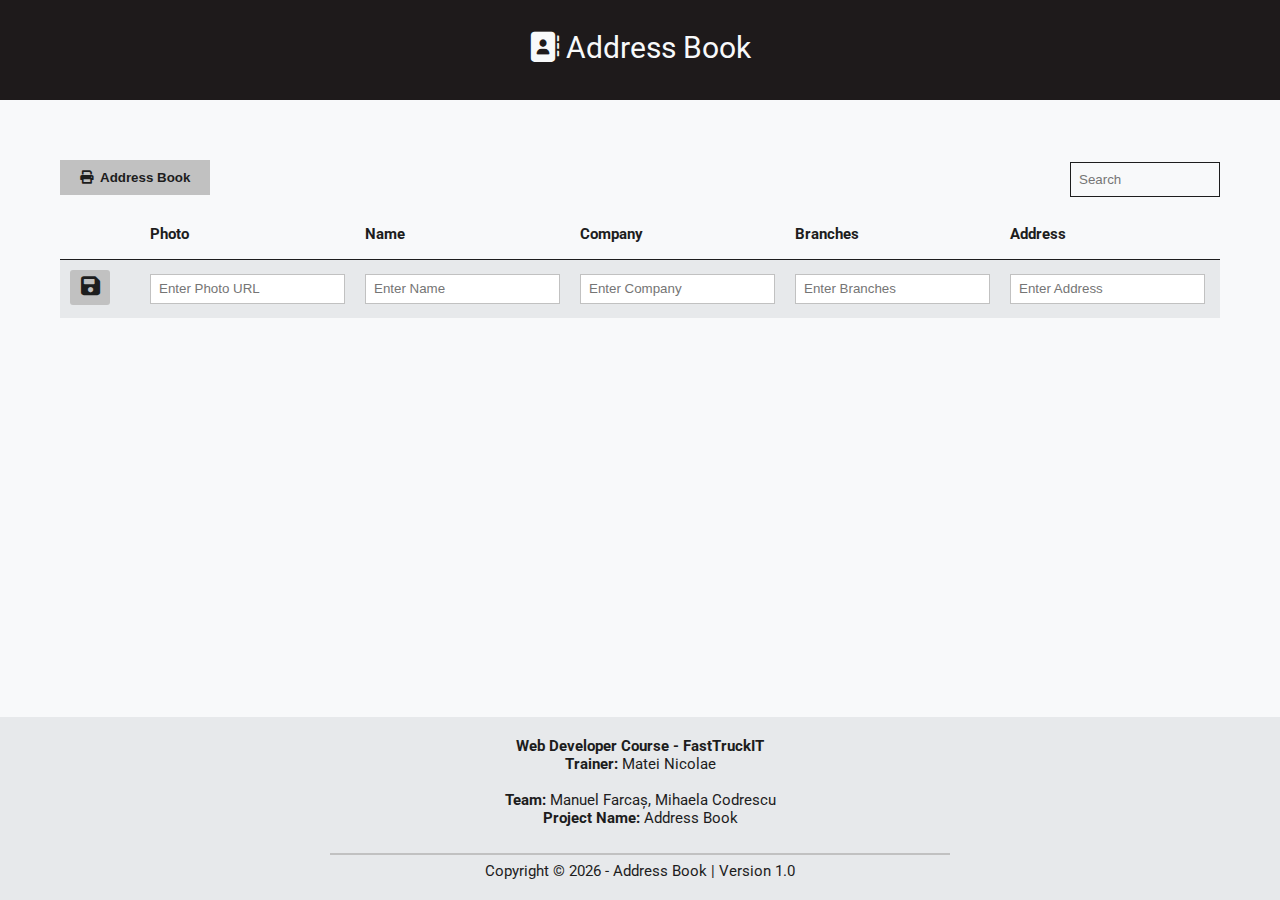
==== index.html @ daa769ca "search bar - solved" ====
<!DOCTYPE html>
<html lang="en">
  <head>
    <meta charset="UTF-8" />
    <meta http-equiv="X-UA-Compatible" content="IE=edge" />
    <meta name="viewport" content="width=device-width, initial-scale=1.0" />
    <title>Address Book</title>
    <link rel="icon" href="images/logo-favicon.png" type="image/x-icon" />
    <link
      href="https://fonts.googleapis.com/css2?family=Roboto:ital,wght@0,300;0,400;1,300&display=swap"
      rel="stylesheet"
    />
    <link
      rel="stylesheet"
      href="https://cdnjs.cloudflare.com/ajax/libs/font-awesome/6.0.0/css/all.min.css"
      integrity="sha512-9usAa10IRO0HhonpyAIVpjrylPvoDwiPUiKdWk5t3PyolY1cOd4DSE0Ga+ri4AuTroPR5aQvXU9xC6qOPnzFeg=="
      crossorigin="anonymous"
      referrerpolicy="no-referrer"
    />
    <link rel="stylesheet" href="css/style.css" />
  </head>

  <body>
    <header>
      <div class="header">
        <div class="text-white">
          <span
            ><i class="fa-solid fa-address-book fa-1x"></i> Address Book</span
          >
        </div>
      </div>
    </header>

    <section class="main">
      <div class="menu">
        <div class="menu-left">
          <button
            class="btn-print hide-print"
            onclick="display()"
            title="Print"
          >
            <i class="fa-solid fa-print"></i>
            <strong> &nbsp;Address Book</strong>
          </button>
        </div>
        <div class="menu-right hide-print">
          <input
            type="search"
            name="search"
            id="search"
            placeholder="Search"
            class="search hide-print"
          />
        </div>
      </div>

      <div style="overflow-x: auto">
        <form action="" method="post" id="editForm">
          <table>
            <thead>
              <tr>
                <th class="hide-print"></th>
                <th class="hide-print"></th>
                <th class="hide-print">Photo</th>
                <th>Name</th>
                <th class="hide-print">Company</th>
                <th>Branches</th>
                <th>Address</th>
                <th>Department</th>
                <th class="hide-print">Compartment</th>
                <th>Position</th>
                <th>Floor Number</th>
                <th>Phone Number</th>
                <th>E-mail</th>
                <th class="hide-print">Birthday</th>
                <th class="hide-print">IBAN</th>
              </tr>
              <tr class="hide-print">
                <td>
                  <button class="btn-add hide-print" type="submit" title="Save">
                    <i class="fa-solid fa-floppy-disk"></i>
                  </button>
                </td>
                <td class="hide-print"></td>
                <td>
                  <input
                    type="text"
                    id="photo"
                    name="photo"
                    placeholder="Enter Photo URL"
                    required
                  />
                </td>
                <td>
                  <input
                    type="text"
                    id="name"
                    name="name"
                    placeholder="Enter Name"
                    required
                  />
                </td>
                <td>
                  <input
                    type="text"
                    id="company"
                    name="company"
                    placeholder="Enter Company"
                    required
                  />
                </td>
                <td>
                  <input
                    type="text"
                    id="branches"
                    name="branches"
                    placeholder="Enter Branches"
                    required
                  />
                </td>
                <td>
                  <input
                    type="text"
                    id="address"
                    name="address"
                    placeholder="Enter Address"
                    required
                  />
                </td>
                <td>
                  <input
                    type="text"
                    id="department"
                    name="department"
                    placeholder="Enter Department"
                    required
                  />
                </td>
                <td>
                  <input
                    type="text"
                    id="compartment"
                    name="compartment"
                    placeholder="Enter Compartment"
                  />
                </td>
                <td>
                  <input
                    type="text"
                    id="position"
                    name="position"
                    placeholder="Enter Position"
                    required
                  />
                </td>
                <td>
                  <input
                    type="text"
                    id="floorNumber"
                    name="floorNumber"
                    placeholder="Enter Floor Number"
                    required
                  />
                </td>
                <td>
                  <input
                    type="tel"
                    id="phoneNumber"
                    name="phoneNumber"
                    placeholder="Enter Phone Number"
                    required
                  />
                </td>
                <td>
                  <input
                    type="email"
                    name="email"
                    placeholder="Enter E-mail"
                    required
                  />
                </td>
                <td>
                  <input
                    type="date"
                    id="birthday"
                    name="birthday"
                    placeholder="Enter Birthday"
                  />
                </td>
                <td>
                  <input
                    type="text"
                    id="iban"
                    name="iban"
                    placeholder="Enter IBAN"
                  />
                </td>
              </tr>
            </thead>
            <tbody></tbody>
          </table>
        </form>
      </div>
    </section>

    <footer>
      <div class="footer">
        <strong>Web Developer Course - FastTruckIT</strong> <br />
        <strong>Trainer:</strong> Matei Nicolae<br /><br />
        <strong>Team:</strong> Manuel Farcaș, Mihaela Codrescu <br />
        <strong>Project Name:</strong> Address Book <br /><br />
        <hr class="hr-footer" />
        Copyright &copy;
        <script>
          document.write(new Date().getFullYear());
        </script>
        - Address Book | Version 1.0
      </div>
    </footer>

    <script src="js/index.js"></script>
    <!--  <script src="js/script.js"></script> -->
    <script src="js/script-print.js"></script>
  </body>
</html>
---- css/style.css ----
/* 
https://www.w3schools.com/
https://css-tricks.com/snippets/css/a-guide-to-flexbox/
*/

* {
  box-sizing: border-box;
}

html,
body {
  height: 100%;
}

body {
  display: flex;
  flex-direction: column;
  margin: 0;
  background-color: #f8f9fa;
  font-family: Roboto;
  font-size: 15px;
  color: #1d1d1d;
}

select {
  background-color: #ffffff;
  color: #1d1d1d;
  padding: 8px;
  border: 1px solid #1d1d1d;
  border-radius: 0px 5px 0px 5px;
}

.header {
  display: flex;
  flex-direction: row;
  background-color: #1e1a1b;
  height: 100px;
  padding: 30px 20px 30px 20px;
}

.text-white {
  flex: 1;
  color: #f8f9fa;
  text-align: center;
  font-size: 30px;
}

.main {
  flex: 1 0 auto;
  padding: 60px 60px 60px 60px;
}

.footer,
.push {
  background-color: #e7e9eb;
  height: 100%;
  padding: 20px;
  text-align: center;
}

.hr-footer {
  width: 50%;
  border: 1px solid #c1c1c1;
  text-align: center;
}

.menu {
  display: flex;
  flex-wrap: wrap;
  text-align: center;
  padding-bottom: 10px;
}

.menu-left {
  flex: 50%;
  text-align: left;
}

.menu-right {
  flex: 50%;
  text-align: right;
}

table {
  border-collapse: collapse;
  border-spacing: 0;
  width: 100%;
  margin-left: auto;
  margin-right: auto;
}

th,
td {
  padding: 10px;
  text-align: left;
}

tr {
  height: 50px;
}

tr:nth-child(even) {
  background-color: #e7e9eb;
}
th {
  border-bottom: 1px solid #1d1d1d;
  text-align: left;
}
tr:hover {
  background-color: #dadada;
}

.images {
  vertical-align: middle;
  width: 80px;
  height: 80px;
  border-radius: 50%;
  text-align: center;
}

input {
  margin-top: 2px;
  margin-bottom: 2px;
  height: 30px;
  padding: 8px;
  border: 1px solid #c1c1c1;
  outline: none;
}

a {
  text-decoration: none;
  display: inline-block;
  padding: 5px;
}

a:hover {
  background-color: #ddd;
  color: #1d1d1d;
}

.btn-add {
  background-color: #c1c1c1;
  color: #1d1d1d;
  border: none;
  margin-bottom: 3px;
  width: 40px;
  height: 35px;
  border-radius: 3px;
  text-align: center;
  font-size: 22px;
}

.btn-update {
  background-color: #c1c1c1;
  color: #1d1d1d;
  border: none;
  margin-bottom: 3px;
  width: 40px;
  height: 30px;
  border-radius: 3px;
  text-align: center;
}

.btn-delete {
  background-color: #c1c1c1;
  color: #1d1d1d;
  border: none;
  width: 40px;
  height: 30px;
  border-radius: 3px;
  text-align: center;
}

.btn-busines-card {
  background-color: #c1c1c1;
  color: #1d1d1d;
  border: none;
  cursor: pointer;
  width: 130px;
  height: 40px;
  border-radius: 0px 5px 0px 5px;
}

/*.form-container .btn:hover,*/
.btn-add:hover {
  background-color: #1e1a1b;
  color: #ffffff;
  opacity: 0.8;
}

.btn-update:hover {
  background-color: #1e1a1b;
  color: #ffffff;
  opacity: 0.8;
}

.btn-delete:hover {
  background-color: #ef4c2d;
  color: #ffffff;
}

.btn-print:hover {
  background-color: #1e1a1b;
  color: #ffffff;
  opacity: 0.8;
}

.btn-busines-card:hover {
  background-color: #1e1a1b;
  color: #ffffff;
  opacity: 0.8;
}

.btn-print {
  background-color: #c1c1c1;
  color: #1d1d1d;
  border: none;
  cursor: pointer;
  width: 150px;
  height: 35px;
}

.search {
  background-color: #f8f9fa;
  color: #212529;
  border: 1px solid #1d1d1d;
  cursor: pointer;
  width: 150px;
  height: 35px;
}

@media (max-width: 900px) {
  .meniu-right,
  .meniu-left {
    flex: 100%;
    margin: 5px 0px 5px 0px;
    text-align: center;
  }
  .btn-add {
    margin: 5px 0px 5px 0px;
  }

  .form-right,
  .form-left {
    flex: 100%;
    margin: 0px;
    text-align: center;
  }
}

@media print {
  .hide-print {
    display: none;
  }
  .footer {
    display: none;
  }
  @page {
    marks: crop cross;
    size: landscape;
  }
}
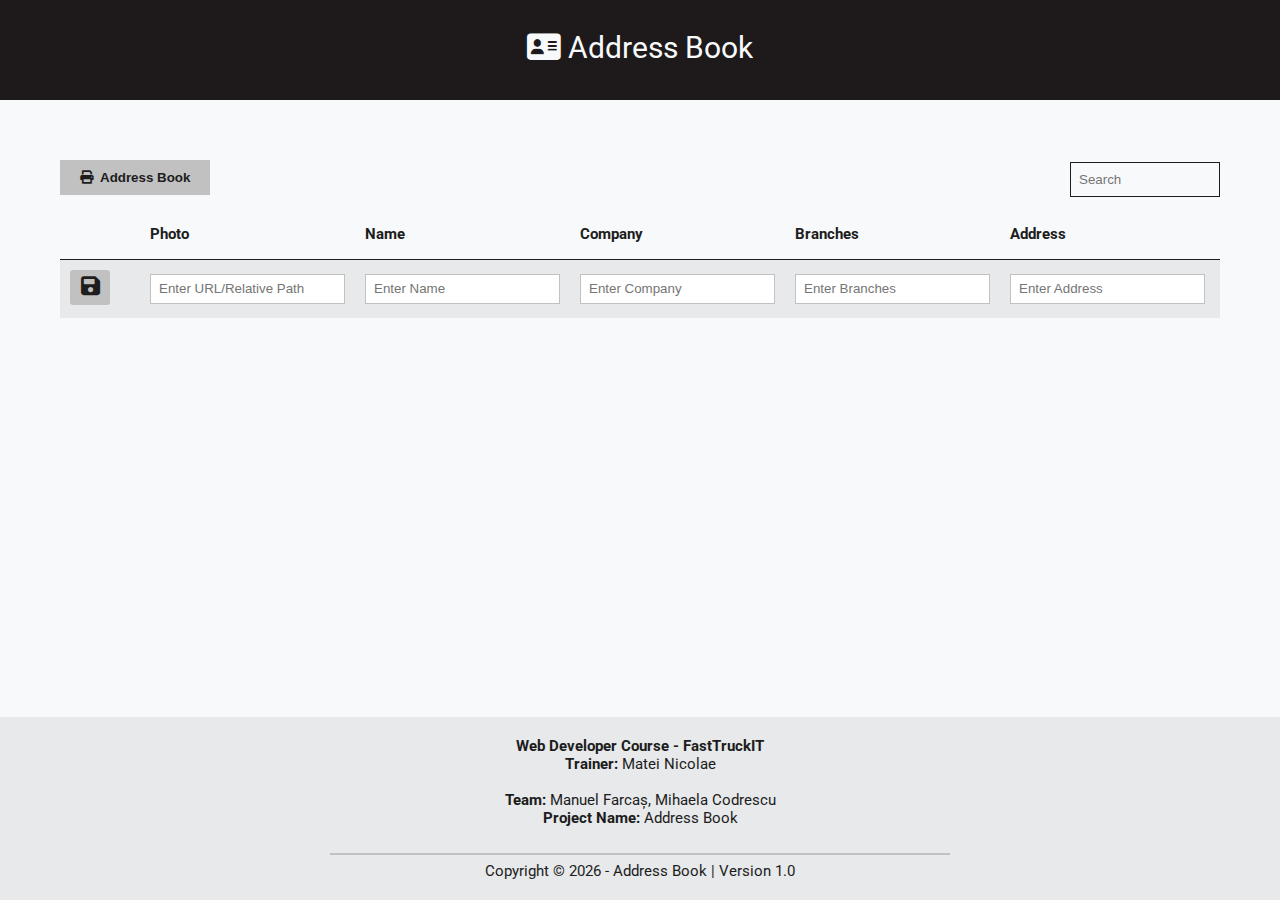
==== commit 0233eb9b: "add address-card-solid.svg" ====
--- a/index.html
+++ b/index.html
@@ -24,9 +24,7 @@
     <header>
       <div class="header">
         <div class="text-white">
-          <span
-            ><i class="fa-solid fa-address-book fa-1x"></i> Address Book</span
-          >
+          <span><i class="fa-solid fa-address-card"></i> Address Book</span>
         </div>
       </div>
     </header>
@@ -87,7 +85,7 @@
                     type="text"
                     id="photo"
                     name="photo"
-                    placeholder="Enter Photo URL"
+                    placeholder="Enter URL/Relative Path"
                     required
                   />
                 </td>
--- a/css/style.css
+++ b/css/style.css
@@ -230,8 +230,8 @@
 }
 
 @media (max-width: 900px) {
-  .meniu-right,
-  .meniu-left {
+  .menu-right,
+  .menu-left {
     flex: 100%;
     margin: 5px 0px 5px 0px;
     text-align: center;
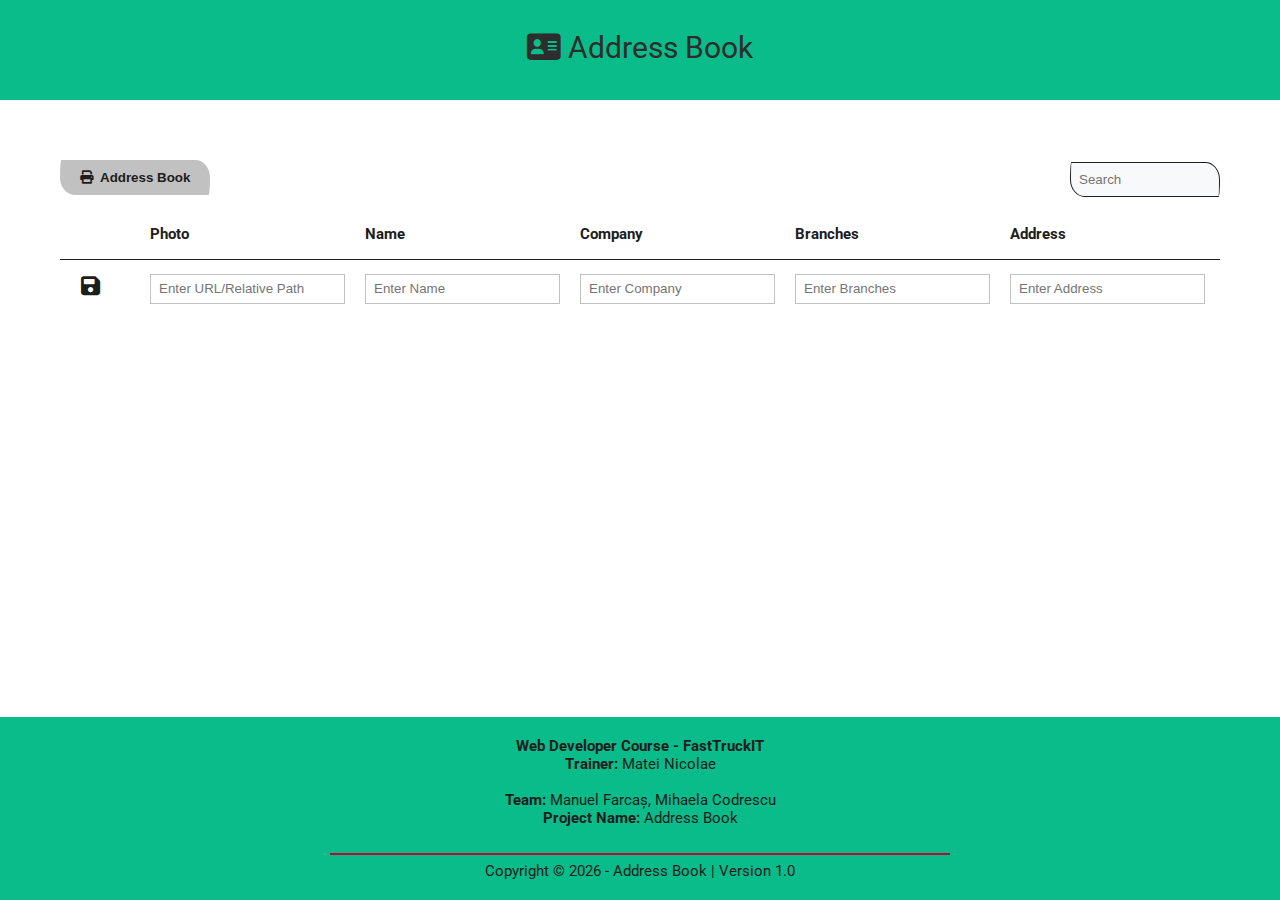
==== commit c6cd370e: "Update" ====
--- a/index.html
+++ b/index.html
@@ -217,7 +217,6 @@
     </footer>
 
     <script src="js/index.js"></script>
-    <!--  <script src="js/script.js"></script> -->
     <script src="js/script-print.js"></script>
   </body>
 </html>
--- a/css/style.css
+++ b/css/style.css
@@ -16,7 +16,7 @@
   display: flex;
   flex-direction: column;
   margin: 0;
-  background-color: #f8f9fa;
+  background-color: #FFFFFF;
   font-family: Roboto;
   font-size: 15px;
   color: #1d1d1d;
@@ -33,26 +33,28 @@
 .header {
   display: flex;
   flex-direction: row;
-  background-color: #1e1a1b;
+  position: fixed;
+  background-color: #09BC8A;
+  width: 100%;
   height: 100px;
   padding: 30px 20px 30px 20px;
 }
 
 .text-white {
   flex: 1;
-  color: #f8f9fa;
+  color: #2D2D2D;
   text-align: center;
   font-size: 30px;
 }
 
 .main {
   flex: 1 0 auto;
-  padding: 60px 60px 60px 60px;
+  padding: 160px 60px 60px 60px;
 }
 
 .footer,
 .push {
-  background-color: #e7e9eb;
+  background-color: #09BC8A;
   height: 100%;
   padding: 20px;
   text-align: center;
@@ -60,7 +62,7 @@
 
 .hr-footer {
   width: 50%;
-  border: 1px solid #c1c1c1;
+  border: 0.5px solid #bc093b;
   text-align: center;
 }
 
@@ -100,7 +102,7 @@
 }
 
 tr:nth-child(even) {
-  background-color: #e7e9eb;
+  background-color: #FFFFFF;
 }
 th {
   border-bottom: 1px solid #1d1d1d;
@@ -139,7 +141,7 @@
 }
 
 .btn-add {
-  background-color: #c1c1c1;
+  background-color: #FFFFFF;
   color: #1d1d1d;
   border: none;
   margin-bottom: 3px;
@@ -151,7 +153,7 @@
 }
 
 .btn-update {
-  background-color: #c1c1c1;
+  background-color: #FFFFFF;
   color: #1d1d1d;
   border: none;
   margin-bottom: 3px;
@@ -162,7 +164,7 @@
 }
 
 .btn-delete {
-  background-color: #c1c1c1;
+  background-color: #FFFFFF;
   color: #1d1d1d;
   border: none;
   width: 40px;
@@ -172,7 +174,7 @@
 }
 
 .btn-busines-card {
-  background-color: #c1c1c1;
+  background-color: #FFFFFF;
   color: #1d1d1d;
   border: none;
   cursor: pointer;
@@ -189,31 +191,32 @@
 }
 
 .btn-update:hover {
-  background-color: #1e1a1b;
+  background-color: #bc093b;
   color: #ffffff;
   opacity: 0.8;
 }
 
 .btn-delete:hover {
-  background-color: #ef4c2d;
+  background-color: #bc093b;
   color: #ffffff;
 }
 
 .btn-print:hover {
-  background-color: #1e1a1b;
+  background-color: #bc093b;
   color: #ffffff;
   opacity: 0.8;
 }
 
 .btn-busines-card:hover {
-  background-color: #1e1a1b;
-  color: #ffffff;
+  background-color: #FFFFFF;
+  color: #bc093b;
   opacity: 0.8;
 }
 
 .btn-print {
   background-color: #c1c1c1;
   color: #1d1d1d;
+  border-radius: 10px 100px / 120px;
   border: none;
   cursor: pointer;
   width: 150px;
@@ -223,6 +226,7 @@
 .search {
   background-color: #f8f9fa;
   color: #212529;
+  border-radius: 10px 100px / 120px;
   border: 1px solid #1d1d1d;
   cursor: pointer;
   width: 150px;
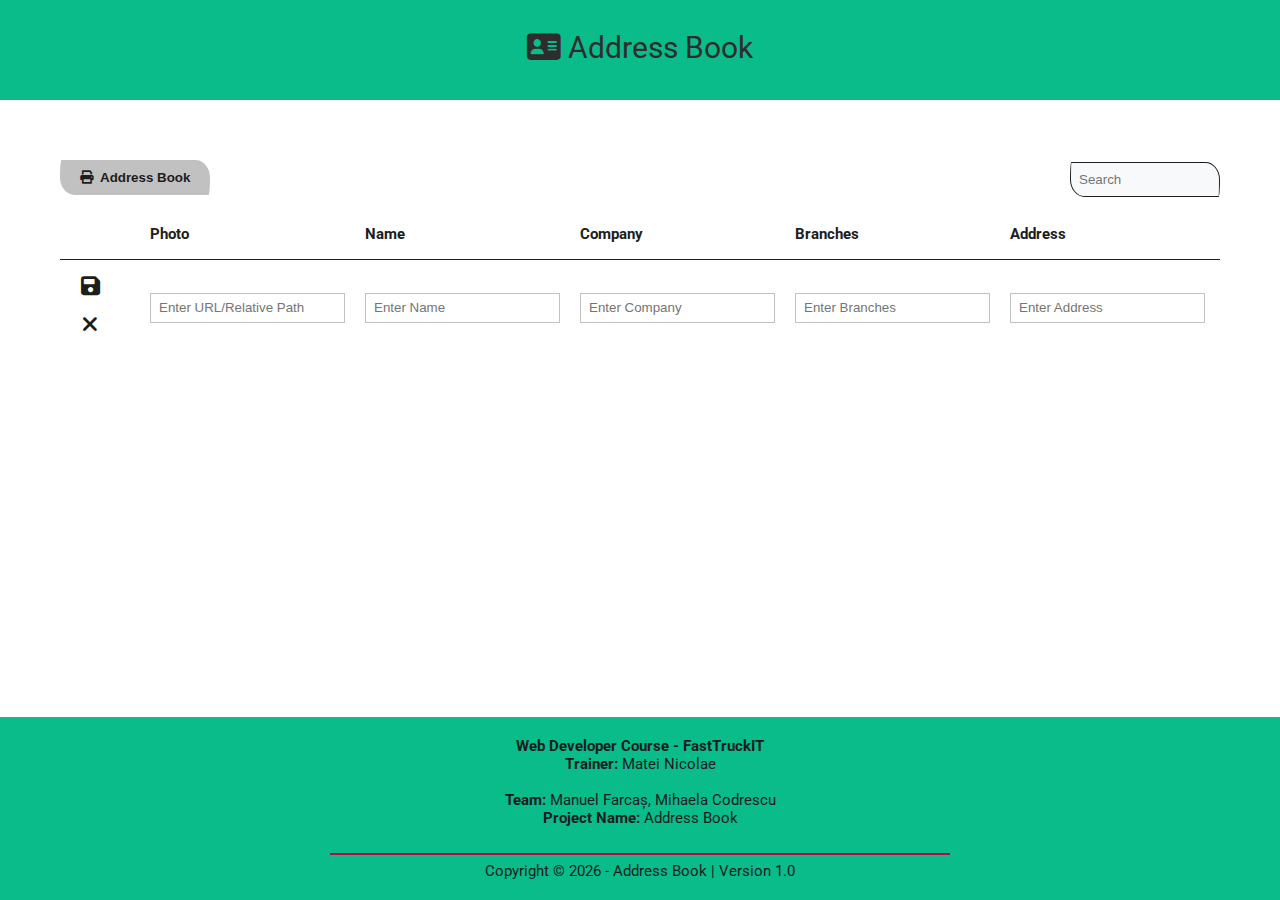
==== commit 0a0ea20d: "Update index.html" ====
--- a/index.html
+++ b/index.html
@@ -78,6 +78,10 @@
                   <button class="btn-add hide-print" type="submit" title="Save">
                     <i class="fa-solid fa-floppy-disk"></i>
                   </button>
+                  <button class="btn-add hide-print" type="reset">
+                    <i class="fa-solid fa-xmark"></i>
+                  </button>
+                </td>
                 </td>
                 <td class="hide-print"></td>
                 <td>
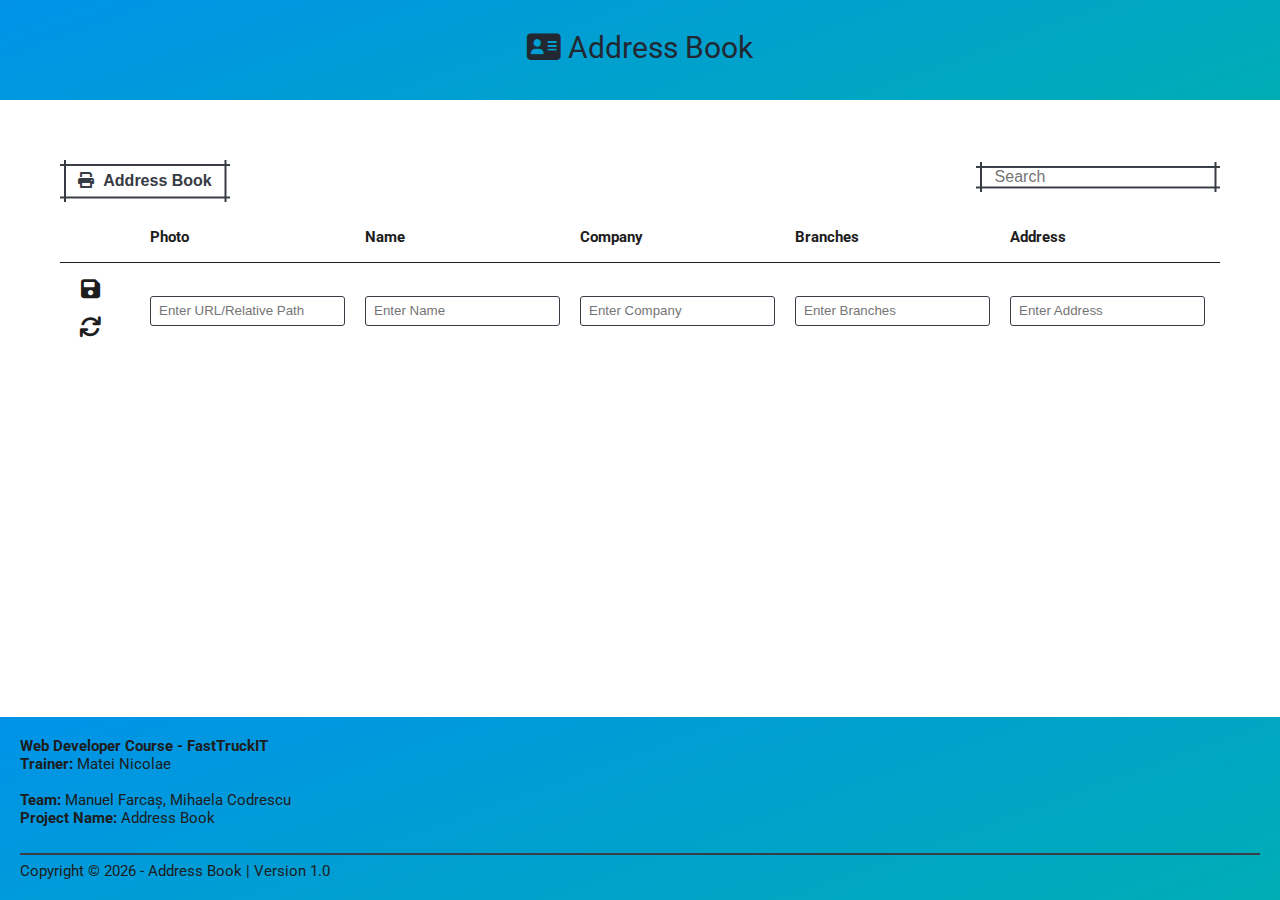
==== commit 77b49525: "Update buttons" ====
--- a/index.html
+++ b/index.html
@@ -79,7 +79,7 @@
                     <i class="fa-solid fa-floppy-disk"></i>
                   </button>
                   <button class="btn-add hide-print" type="reset">
-                    <i class="fa-solid fa-xmark"></i>
+                    <i class="fa-solid fa-arrows-rotate"></i>
                   </button>
                 </td>
                 </td>
--- a/css/style.css
+++ b/css/style.css
@@ -26,7 +26,7 @@
   background-color: #ffffff;
   color: #1d1d1d;
   padding: 8px;
-  border: 1px solid #1d1d1d;
+  border: 1px solid #222831;
   border-radius: 0px 5px 0px 5px;
 }
 
@@ -34,7 +34,8 @@
   display: flex;
   flex-direction: row;
   position: fixed;
-  background-color: #09BC8A;
+  background-color: #0093E9;
+  background-image: linear-gradient(160deg, #0093E9 0%, #00adb5 100%);  
   width: 100%;
   height: 100px;
   padding: 30px 20px 30px 20px;
@@ -42,7 +43,7 @@
 
 .text-white {
   flex: 1;
-  color: #2D2D2D;
+  color: #222831;
   text-align: center;
   font-size: 30px;
 }
@@ -54,16 +55,19 @@
 
 .footer,
 .push {
-  background-color: #09BC8A;
+  
+  background-color: #0093E9;
+  background-image: linear-gradient(160deg, #0093E9 0%, #00adb5 100%);
   height: 100%;
   padding: 20px;
-  text-align: center;
+  text-align: justify;
+  
 }
 
 .hr-footer {
-  width: 50%;
-  border: 0.5px solid #bc093b;
-  text-align: center;
+  width: 100%;
+  border: 0.5px solid #393E46;
+  text-align: right;
 }
 
 .menu {
@@ -125,7 +129,8 @@
   margin-bottom: 2px;
   height: 30px;
   padding: 8px;
-  border: 1px solid #c1c1c1;
+  border: 1px solid #393E46;
+  border-radius: 3px;
   outline: none;
 }
 
@@ -183,7 +188,6 @@
   border-radius: 0px 5px 0px 5px;
 }
 
-/*.form-container .btn:hover,*/
 .btn-add:hover {
   background-color: #1e1a1b;
   color: #ffffff;
@@ -191,46 +195,84 @@
 }
 
 .btn-update:hover {
-  background-color: #bc093b;
+  background-color: #0093E9;
   color: #ffffff;
   opacity: 0.8;
 }
 
 .btn-delete:hover {
-  background-color: #bc093b;
+  background-color: #0093E9;
   color: #ffffff;
 }
 
 .btn-print:hover {
-  background-color: #bc093b;
+  background-color: #0093E9;
   color: #ffffff;
   opacity: 0.8;
 }
 
 .btn-busines-card:hover {
   background-color: #FFFFFF;
-  color: #bc093b;
+  color: #0093E9;
   opacity: 0.8;
 }
 
 .btn-print {
-  background-color: #c1c1c1;
-  color: #1d1d1d;
-  border-radius: 10px 100px / 120px;
-  border: none;
-  cursor: pointer;
-  width: 150px;
-  height: 35px;
+  --b: 1.5px;   /* marime border */
+  --s: .25em; /* marime margini */
+  --color: #373B44;
+  
+  padding: calc(.5em + var(--s)) calc(.9em + var(--s));
+  color: var(--color);
+  --_p: var(--s);
+  background:
+    conic-gradient(from 90deg at var(--b) var(--b),#0000 90deg,var(--color) 0)
+    var(--_p) var(--_p)/calc(100% - var(--b) - 2*var(--_p)) calc(100% - var(--b) - 2*var(--_p));
+  transition: .3s linear, color 0s, background-color 0s;
+  outline: var(--b) solid #0000;
+  outline-offset: .6em;
+  font-size: 16px;
+
+  border: 0;
+
+  user-select: none;
+  -webkit-user-select: none;
+  touch-action: manipulation;
+}
+
+.btn-print:hover,
+.btn-print:focus-visible{
+  --_p: 0px;
+  outline-color: var(--color);
+  outline-offset: .05em;
+}
+
+.btn-print:active {
+  background: var(--color);
+  color: #fff;
 }
 
 .search {
-  background-color: #f8f9fa;
-  color: #212529;
-  border-radius: 10px 100px / 120px;
-  border: 1px solid #1d1d1d;
-  cursor: pointer;
-  width: 150px;
-  height: 35px;
+  --b: 1.5px;   /* marime border */
+  --s: .25em; /* marime margini */
+  --color: #373B44;
+  
+  padding: calc(.5em + var(--s)) calc(.9em + var(--s));
+  color: var(--color);
+  --_p: var(--s);
+  background:
+    conic-gradient(from 90deg at var(--b) var(--b),#0000 90deg,var(--color) 0)
+    var(--_p) var(--_p)/calc(100% - var(--b) - 2*var(--_p)) calc(100% - var(--b) - 2*var(--_p));
+  transition: .3s linear, color 0s, background-color 0s;
+  outline: var(--b) solid #0000;
+  outline-offset: .6em;
+  font-size: 16px;
+
+  border: 0;
+
+  user-select: none;
+  -webkit-user-select: none;
+  touch-action: manipulation;
 }
 
 @media (max-width: 900px) {
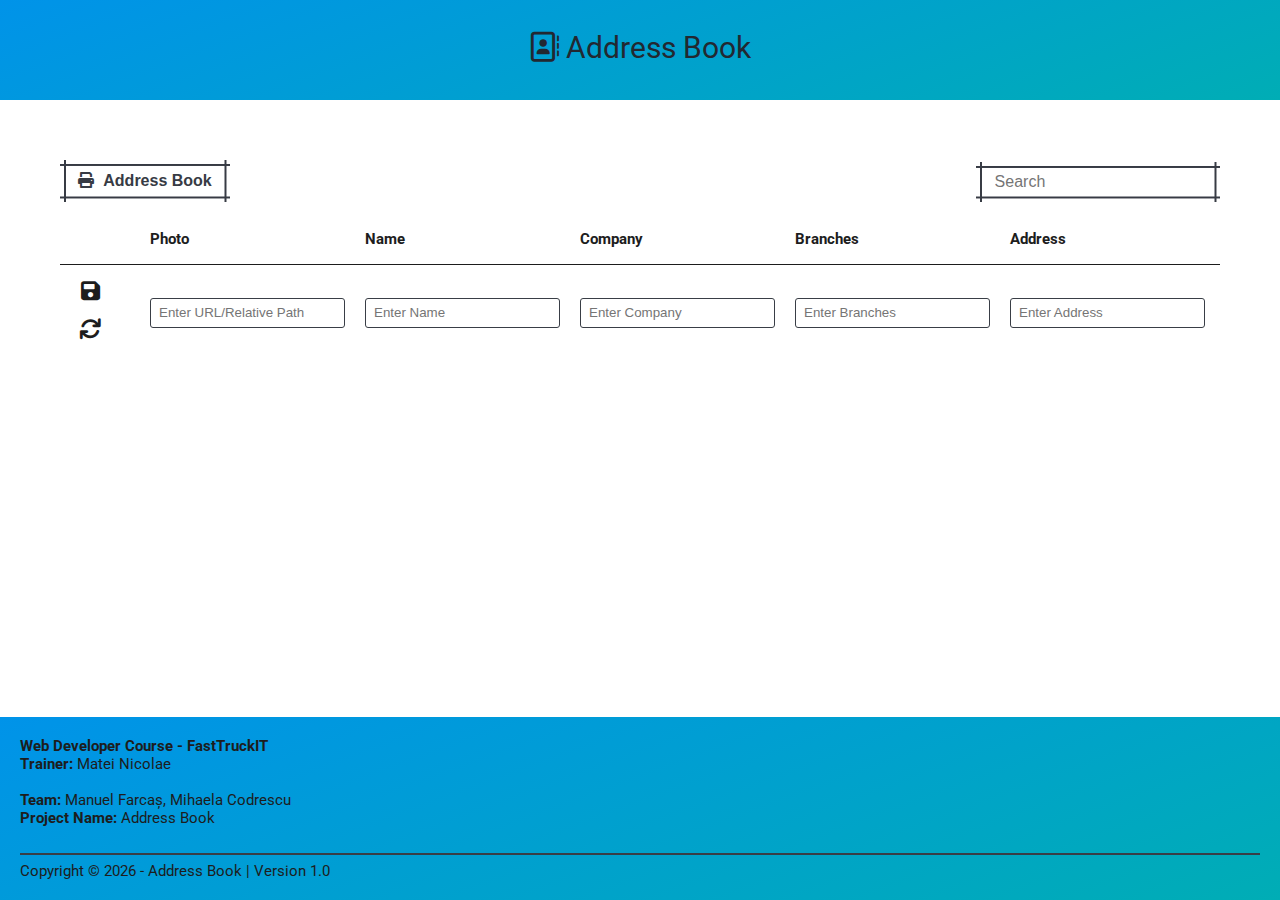
==== commit 6bc3534d: "update 17.11.2022" ====
--- a/index.html
+++ b/index.html
@@ -5,7 +5,11 @@
     <meta http-equiv="X-UA-Compatible" content="IE=edge" />
     <meta name="viewport" content="width=device-width, initial-scale=1.0" />
     <title>Address Book</title>
-    <link rel="icon" href="images/logo-favicon.png" type="image/x-icon" />
+    <link
+      rel="icon"
+      href="images/address-book-regular.svg"
+      type="image/x-icon"
+    />
     <link
       href="https://fonts.googleapis.com/css2?family=Roboto:ital,wght@0,300;0,400;1,300&display=swap"
       rel="stylesheet"
@@ -23,8 +27,8 @@
   <body>
     <header>
       <div class="header">
-        <div class="text-white">
-          <span><i class="fa-solid fa-address-card"></i> Address Book</span>
+        <div class="header-text">
+          <span><i class="fa-regular fa-address-book"></i> Address Book</span>
         </div>
       </div>
     </header>
@@ -82,7 +86,6 @@
                     <i class="fa-solid fa-arrows-rotate"></i>
                   </button>
                 </td>
-                </td>
                 <td class="hide-print"></td>
                 <td>
                   <input
--- a/css/style.css
+++ b/css/style.css
@@ -16,7 +16,7 @@
   display: flex;
   flex-direction: column;
   margin: 0;
-  background-color: #FFFFFF;
+  background-color: #ffffff;
   font-family: Roboto;
   font-size: 15px;
   color: #1d1d1d;
@@ -34,14 +34,14 @@
   display: flex;
   flex-direction: row;
   position: fixed;
-  background-color: #0093E9;
-  background-image: linear-gradient(160deg, #0093E9 0%, #00adb5 100%);  
+  background-color: #0093e9;
+  background-image: linear-gradient(160deg, #0093e9 0%, #00adb5 100%);
   width: 100%;
   height: 100px;
   padding: 30px 20px 30px 20px;
 }
 
-.text-white {
+.header-text {
   flex: 1;
   color: #222831;
   text-align: center;
@@ -55,18 +55,16 @@
 
 .footer,
 .push {
-  
-  background-color: #0093E9;
-  background-image: linear-gradient(160deg, #0093E9 0%, #00adb5 100%);
+  background-color: #0093e9;
+  background-image: linear-gradient(160deg, #0093e9 0%, #00adb5 100%);
   height: 100%;
   padding: 20px;
   text-align: justify;
-  
 }
 
 .hr-footer {
   width: 100%;
-  border: 0.5px solid #393E46;
+  border: 0.5px solid #393e46;
   text-align: right;
 }
 
@@ -106,7 +104,7 @@
 }
 
 tr:nth-child(even) {
-  background-color: #FFFFFF;
+  background-color: #ffffff;
 }
 th {
   border-bottom: 1px solid #1d1d1d;
@@ -129,12 +127,13 @@
   margin-bottom: 2px;
   height: 30px;
   padding: 8px;
-  border: 1px solid #393E46;
+  border: 1px solid #393e46;
   border-radius: 3px;
   outline: none;
 }
 
 a {
+  color: #0093e9;
   text-decoration: none;
   display: inline-block;
   padding: 5px;
@@ -146,7 +145,7 @@
 }
 
 .btn-add {
-  background-color: #FFFFFF;
+  background-color: #ffffff;
   color: #1d1d1d;
   border: none;
   margin-bottom: 3px;
@@ -158,7 +157,7 @@
 }
 
 .btn-update {
-  background-color: #FFFFFF;
+  background-color: #ffffff;
   color: #1d1d1d;
   border: none;
   margin-bottom: 3px;
@@ -169,7 +168,7 @@
 }
 
 .btn-delete {
-  background-color: #FFFFFF;
+  background-color: #ffffff;
   color: #1d1d1d;
   border: none;
   width: 40px;
@@ -179,7 +178,7 @@
 }
 
 .btn-busines-card {
-  background-color: #FFFFFF;
+  background-color: #ffffff;
   color: #1d1d1d;
   border: none;
   cursor: pointer;
@@ -195,42 +194,46 @@
 }
 
 .btn-update:hover {
-  background-color: #0093E9;
+  background-color: #0093e9;
   color: #ffffff;
   opacity: 0.8;
 }
 
 .btn-delete:hover {
-  background-color: #0093E9;
+  background-color: #0093e9;
   color: #ffffff;
 }
 
 .btn-print:hover {
-  background-color: #0093E9;
+  background-color: #0093e9;
   color: #ffffff;
   opacity: 0.8;
 }
 
 .btn-busines-card:hover {
-  background-color: #FFFFFF;
-  color: #0093E9;
+  background-color: #ffffff;
+  color: #0093e9;
   opacity: 0.8;
 }
 
 .btn-print {
-  --b: 1.5px;   /* marime border */
-  --s: .25em; /* marime margini */
-  --color: #373B44;
-  
-  padding: calc(.5em + var(--s)) calc(.9em + var(--s));
+  --b: 1.5px; /* marime border */
+  --s: 0.25em; /* marime margini */
+  --color: #373b44;
+
+  padding: calc(0.5em + var(--s)) calc(0.9em + var(--s));
   color: var(--color);
   --_p: var(--s);
-  background:
-    conic-gradient(from 90deg at var(--b) var(--b),#0000 90deg,var(--color) 0)
-    var(--_p) var(--_p)/calc(100% - var(--b) - 2*var(--_p)) calc(100% - var(--b) - 2*var(--_p));
-  transition: .3s linear, color 0s, background-color 0s;
+  background: conic-gradient(
+      from 90deg at var(--b) var(--b),
+      #0000 90deg,
+      var(--color) 0
+    )
+    var(--_p) var(--_p) / calc(100% - var(--b) - 2 * var(--_p))
+    calc(100% - var(--b) - 2 * var(--_p));
+  transition: 0.3s linear, color 0s, background-color 0s;
   outline: var(--b) solid #0000;
-  outline-offset: .6em;
+  outline-offset: 0.6em;
   font-size: 16px;
 
   border: 0;
@@ -241,10 +244,10 @@
 }
 
 .btn-print:hover,
-.btn-print:focus-visible{
+.btn-print:focus-visible {
   --_p: 0px;
   outline-color: var(--color);
-  outline-offset: .05em;
+  outline-offset: 0.05em;
 }
 
 .btn-print:active {
@@ -253,19 +256,23 @@
 }
 
 .search {
-  --b: 1.5px;   /* marime border */
-  --s: .25em; /* marime margini */
-  --color: #373B44;
-  
-  padding: calc(.5em + var(--s)) calc(.9em + var(--s));
+  --b: 1.5px; /* marime border */
+  --s: 0.25em; /* marime margini */
+  --color: #373b44;
+
+  padding: calc(1em + var(--s)) calc(0.9em + var(--s));
   color: var(--color);
   --_p: var(--s);
-  background:
-    conic-gradient(from 90deg at var(--b) var(--b),#0000 90deg,var(--color) 0)
-    var(--_p) var(--_p)/calc(100% - var(--b) - 2*var(--_p)) calc(100% - var(--b) - 2*var(--_p));
-  transition: .3s linear, color 0s, background-color 0s;
+  background: conic-gradient(
+      from 90deg at var(--b) var(--b),
+      #0000 90deg,
+      var(--color) 0
+    )
+    var(--_p) var(--_p) / calc(100% - var(--b) - 2 * var(--_p))
+    calc(100% - var(--b) - 2 * var(--_p));
+  transition: 0.3s linear, color 0s, background-color 0s;
   outline: var(--b) solid #0000;
-  outline-offset: .6em;
+  outline-offset: 0.6em;
   font-size: 16px;
 
   border: 0;
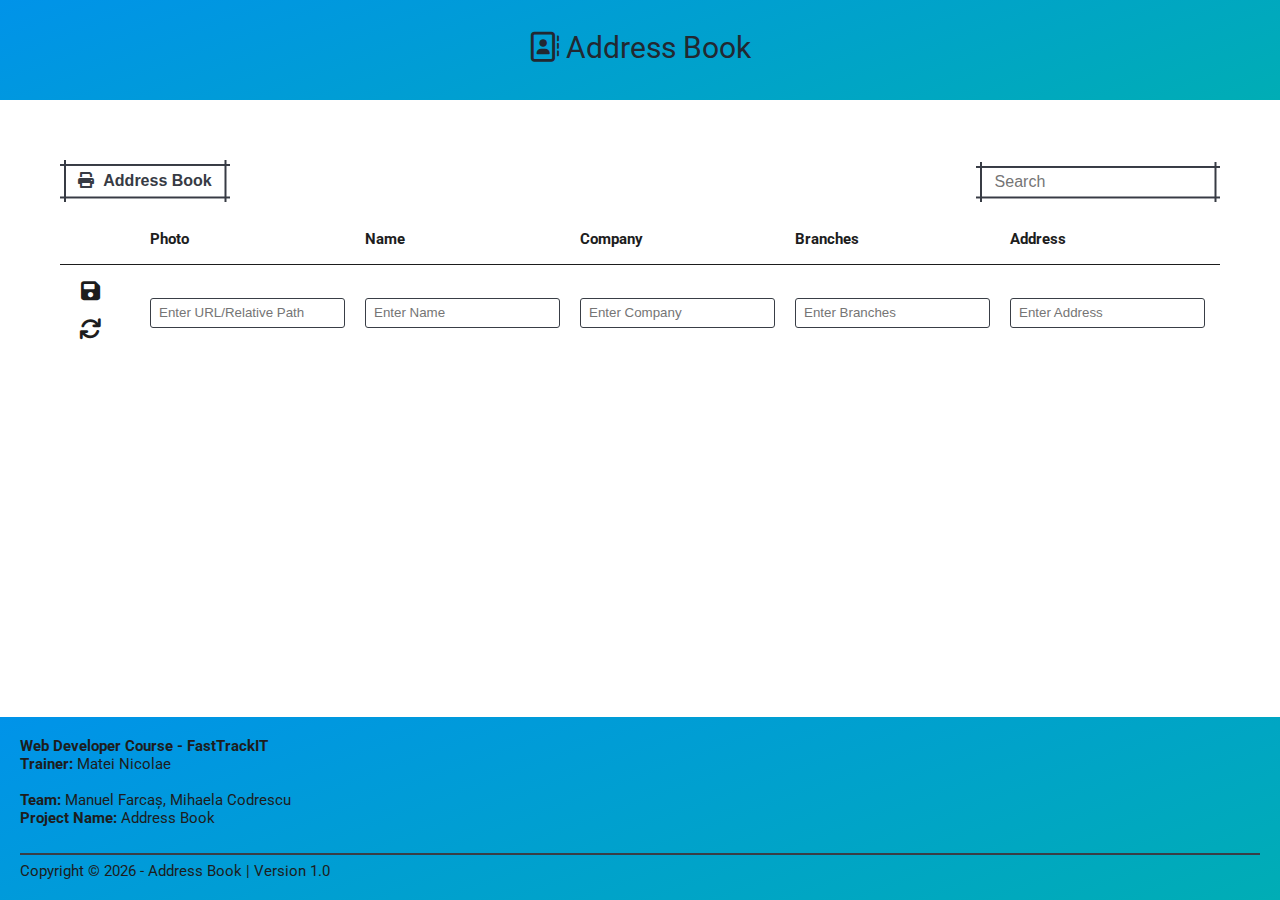
==== commit 8894599b: "Update index.html" ====
--- a/index.html
+++ b/index.html
@@ -210,7 +210,7 @@
 
     <footer>
       <div class="footer">
-        <strong>Web Developer Course - FastTruckIT</strong> <br />
+        <strong>Web Developer Course - FastTrackIT</strong> <br />
         <strong>Trainer:</strong> Matei Nicolae<br /><br />
         <strong>Team:</strong> Manuel Farcaș, Mihaela Codrescu <br />
         <strong>Project Name:</strong> Address Book <br /><br />
--- a/css/style.css
+++ b/css/style.css
@@ -127,13 +127,13 @@
   margin-bottom: 2px;
   height: 30px;
   padding: 8px;
-  border: 1px solid #393e46;
+  border: 1px solid #393E46;
   border-radius: 3px;
   outline: none;
 }
 
 a {
-  color: #0093e9;
+  color: #1d1d1d;
   text-decoration: none;
   display: inline-block;
   padding: 5px;
@@ -141,7 +141,7 @@
 
 a:hover {
   background-color: #ddd;
-  color: #1d1d1d;
+  color: #0093e9;
 }
 
 .btn-add {
